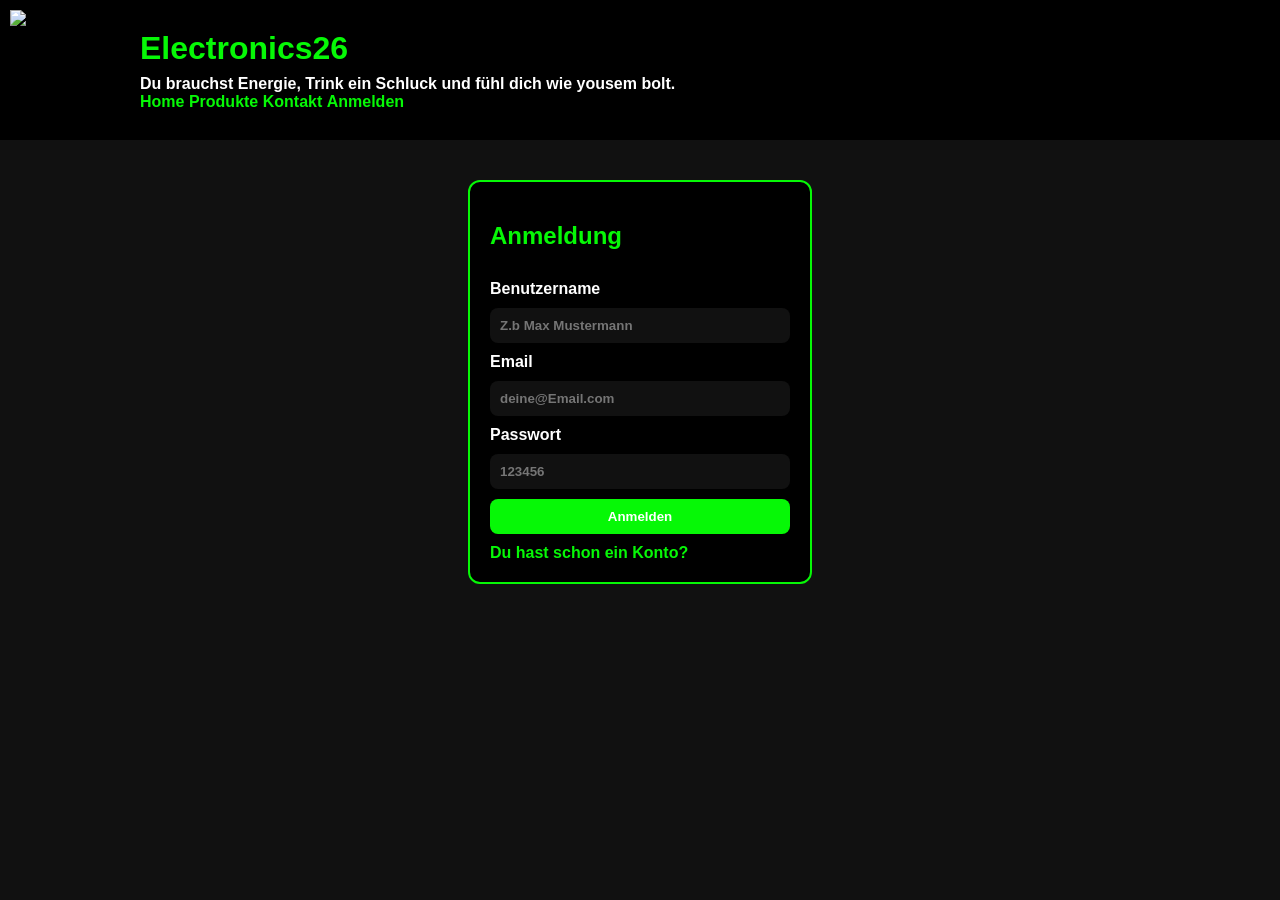
==== login.html @ a63e1696 "Add files via upload" ====
<!DOCTYPE html>
<html lang="de">
<head>
    <meta charset="UTF-8">
    <meta name="viewport" content="width=device-width, initial-scale=1.0">
    <title>Anmeldung | Electronics26</title>
    <link rel="stylesheet" href="style.css">
</head>
<body>
    <header>
        <h1>Electronics26</h1>
        <p>Du brauchst Energie, Trink ein Schluck und fühl dich wie yousem bolt.</p>
        <img src="assets/logo.png">

        <nav>
            <a href="index.html">Home</a>
            <a href="#bestseller">Produkte</a>
            <a href="#contact">Kontakt</a>
            <a href="login.html">Anmelden</a>
        </nav>
    </header>

    <div class="login-box">
        <h2>Anmeldung</h2>

        <label for="">Benutzername</label>
        <input type="text" placeholder="Z.b Max Mustermann" required>

        <label for="">Email</label>
        <input type="email" placeholder="deine@Email.com" required>

        <label for="">Passwort</label>
        <input type="password" placeholder="123456" required>

        <button id="loginButton">Anmelden</button>

        <a href="neuKonto.html">Du hast schon ein Konto?</a>
    </div>
</body>
<script src="script.js"></script>
</html>
---- style.css ----
body {
    margin: 0;
    padding: 0;
    font-family: sans-serif;
    background: #111;
    font-weight: 700;
}

header {
    position: relative;
    display: flex;
    flex-direction: column;
    align-items: flex-start;
    justify-content: center;
    background: black;
    min-height: 140px;
    padding: 20px 20px 20px 140px;
    box-sizing: border-box;
}

header h1 {
    color: rgb(6, 248, 6);
    margin: 0 0 8px 0;
}

header p {
    color: white;
    margin: 0;
}

header img {
    position: absolute;
    top: 10px;
    left: 10px;
    width: 110px;
    height: auto;
    object-fit: contain;
}

header a {
color: rgb(6, 248, 6);
text-decoration: none;
font-size: 16px;
}

header a:hover {
text-decoration: underline;

}

.main h2 {
color: rgb(6, 248, 6);
text-align: center;
}


.info {
padding: 20px 20px;
color: white;
text-align: center;
border: 2px solid rgb(6, 248, 6);
border-radius: 12px;
}

.info .tipp {
    color: rgb(6, 248, 6);
    font-weight: bold;
}

.bestseller {
    padding: 20px;
    color: white;
}

.bestseller h3 {
    color: rgb(6, 248, 6);
    margin-bottom: 20px;
}

.product {
    position: relative;
    background: #1a1a1a;
    border-radius: 12px;
    padding: 20px 20px 20px 150px;
    min-height: 140px;
    box-sizing: border-box;
}

.product img {
    position: absolute;
    top: 15px;
    left: 15px;
    width: 110px;
    height: auto;
    object-fit: contain;
}

.product h4 {
    margin: 0 0 10px 0;
    color: rgb(6, 248, 6);
}

.product p {
    margin: 0;
    color: white;
}

.imp {
border: none;
background: black;
color: rgba(255, 255, 255, 0.13);
}


.login-box {
display: flex;
flex-direction: column;
background: black;
gap: 10px;
padding: 20px;
border: 2px solid rgb(6, 248, 6);
border-radius: 12px;
width: 300px;
margin: 40px auto 0;
color: white;
}

.login-box h2 {
color: rgb(6, 248, 6);
}

.login-box input {
padding: 10px 10px;
border: none;
border-radius: 8px;
font-weight: 700;
background: #111;
}

.login-box input:focus {
outline: none;
border: 2.5px solid rgb(6, 248, 6);
    transform: scale(1.05);
    transition: transform 0.2s ease-in-out, border 0.2s ease-in-out;
}


.login-box button {
padding: 10px 10px;
border: none;
border-radius: 8px;
background: rgb(6, 248, 6);
color: white;
font-weight: 700;
}

.login-box button:hover {
    background: rgb(0, 200, 0);
        transform: scale(1.05);
        transition: transform 0.2s ease-in-out, background 0.2s ease-in-out;
}


.login-box a {
color: rgb(6, 248, 6);
text-decoration: none;
}

.login-box a:hover {
text-decoration: underline;
}
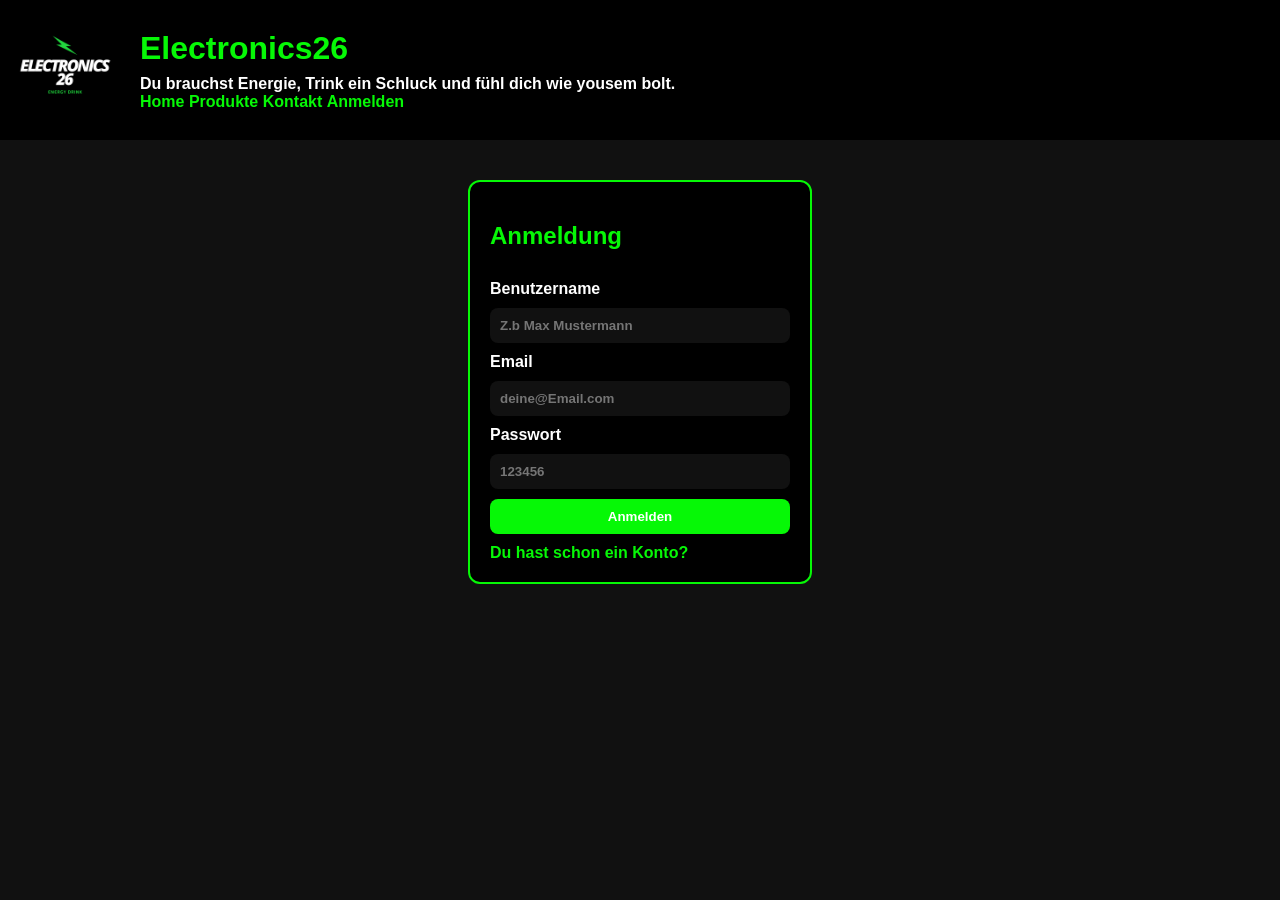
==== commit 931c50e9: "Fix image source in login.html" ====
--- a/login.html
+++ b/login.html
@@ -10,7 +10,7 @@
     <header>
         <h1>Electronics26</h1>
         <p>Du brauchst Energie, Trink ein Schluck und fühl dich wie yousem bolt.</p>
-        <img src="assets/logo.png">
+        <img src="logo.png">
 
         <nav>
             <a href="index.html">Home</a>
@@ -38,4 +38,4 @@
     </div>
 </body>
 <script src="script.js"></script>
-</html>+</html>
